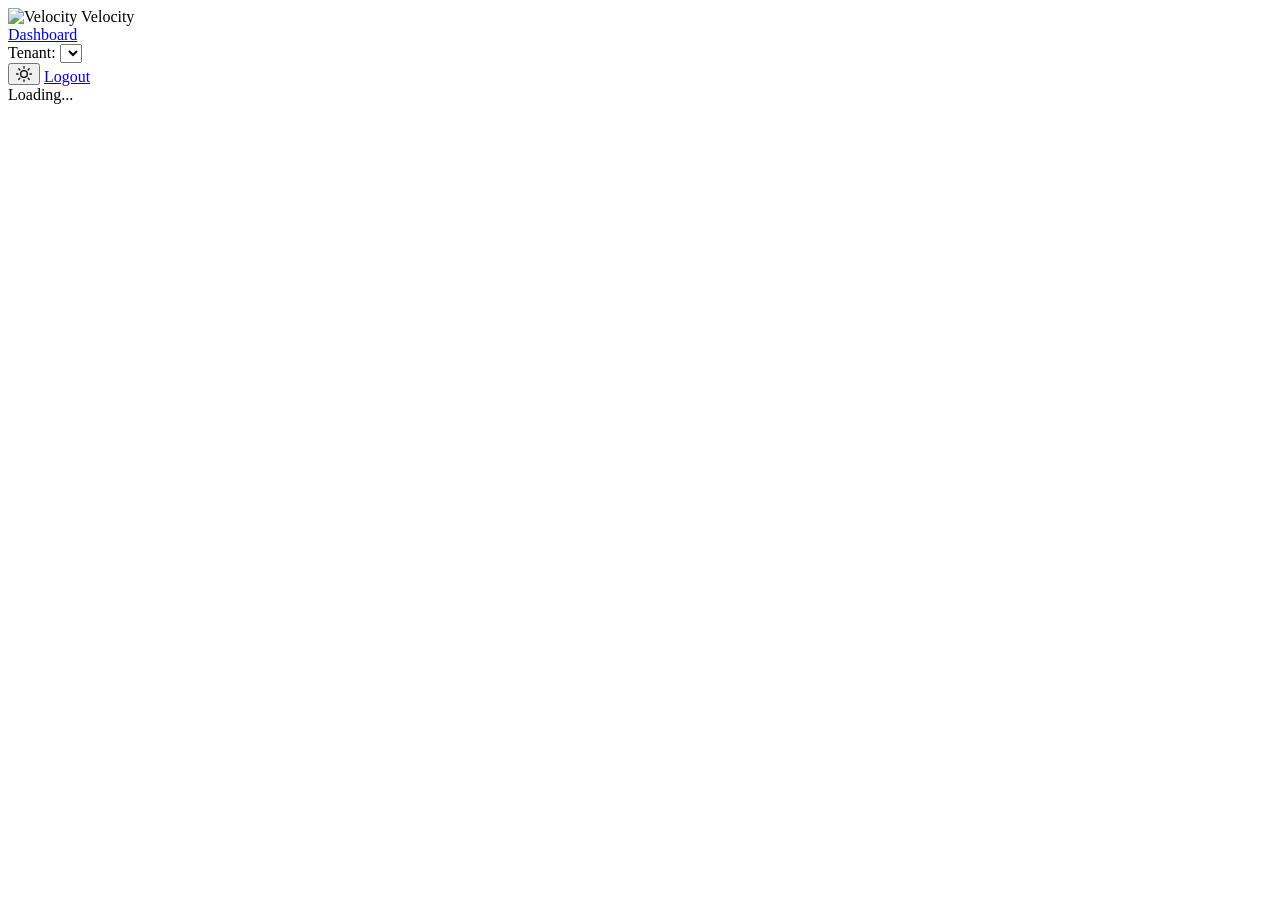
==== server/www/admin/index.html @ 29ea91a7 "Add admin dashboard" ====
<!DOCTYPE html>
<html lang="en">
<head>
    <meta charset="UTF-8">
    <meta name="viewport" content="width=device-width, initial-scale=1.0">
    <title>Velocity Admin</title>
    <link rel="icon" type="image/svg+xml" href="/assets/images/logo-color.svg">
    <link rel="preconnect" href="https://fonts.googleapis.com">
    <link rel="preconnect" href="https://fonts.gstatic.com" crossorigin>
    <link href="https://fonts.googleapis.com/css2?family=Inter:wght@300;400;500;600;700&family=JetBrains+Mono:wght@400;500&display=swap" rel="stylesheet">
    <link rel="stylesheet" href="/admin/css/admin.css">
</head>
<body>
    <div class="admin-layout">
        <aside class="sidebar">
            <a class="sidebar-header" href="/" style="text-decoration:none;color:inherit;">
                <img src="/assets/images/logo-white.svg" alt="Velocity" style="width:24px;height:24px;">
                <span>Velocity</span>
            </a>
            <nav class="sidebar-nav" id="sidebarNav">
                <a class="sidebar-link active" href="#/">Dashboard</a>
            </nav>
        </aside>
        <div class="main-content">
            <header class="admin-header">
                <div class="admin-header-left">
                    <label class="text-sm text-muted" for="tenantSelect">Tenant:</label>
                    <select id="tenantSelect" class="tenant-select"></select>
                </div>
                <div class="admin-header-right">
                    <button id="themeToggle" class="theme-toggle" title="Toggle theme">
                        <svg id="themeIconDark" width="16" height="16" viewBox="0 0 24 24" fill="none" stroke="currentColor" stroke-width="2" stroke-linecap="round" stroke-linejoin="round"><circle cx="12" cy="12" r="5"></circle><line x1="12" y1="1" x2="12" y2="3"></line><line x1="12" y1="21" x2="12" y2="23"></line><line x1="4.22" y1="4.22" x2="5.64" y2="5.64"></line><line x1="18.36" y1="18.36" x2="19.78" y2="19.78"></line><line x1="1" y1="12" x2="3" y2="12"></line><line x1="21" y1="12" x2="23" y2="12"></line><line x1="4.22" y1="19.78" x2="5.64" y2="18.36"></line><line x1="18.36" y1="5.64" x2="19.78" y2="4.22"></line></svg>
                        <svg id="themeIconLight" width="16" height="16" viewBox="0 0 24 24" fill="none" stroke="currentColor" stroke-width="2" stroke-linecap="round" stroke-linejoin="round" style="display:none;"><path d="M21 12.79A9 9 0 1 1 11.21 3 7 7 0 0 0 21 12.79z"></path></svg>
                    </button>
                    <a href="#" id="logoutBtn" class="btn btn-ghost btn-sm">Logout</a>
                </div>
            </header>
            <div class="view-container" id="viewContainer">
                <div class="loading">Loading...</div>
            </div>
        </div>
    </div>
    <script src="/admin/js/auth.js"></script>
    <script src="/admin/js/editor.js"></script>
    <script src="/admin/js/admin.js"></script>
    <script>
        // Theme toggle
        (function() {
            var saved = localStorage.getItem('velocity_theme') || 'dark';
            if (saved === 'light') document.documentElement.setAttribute('data-theme', 'light');
            updateIcons(saved);

            document.getElementById('themeToggle').addEventListener('click', function() {
                var current = document.documentElement.getAttribute('data-theme');
                var next = current === 'light' ? 'dark' : 'light';
                if (next === 'light') {
                    document.documentElement.setAttribute('data-theme', 'light');
                } else {
                    document.documentElement.removeAttribute('data-theme');
                }
                localStorage.setItem('velocity_theme', next);
                updateIcons(next);
            });

            function updateIcons(theme) {
                var sun = document.getElementById('themeIconDark');
                var moon = document.getElementById('themeIconLight');
                if (sun && moon) {
                    sun.style.display = theme === 'dark' ? 'block' : 'none';
                    moon.style.display = theme === 'light' ? 'block' : 'none';
                }
            }
        })();
        Admin.init();
    </script>
</body>
</html>
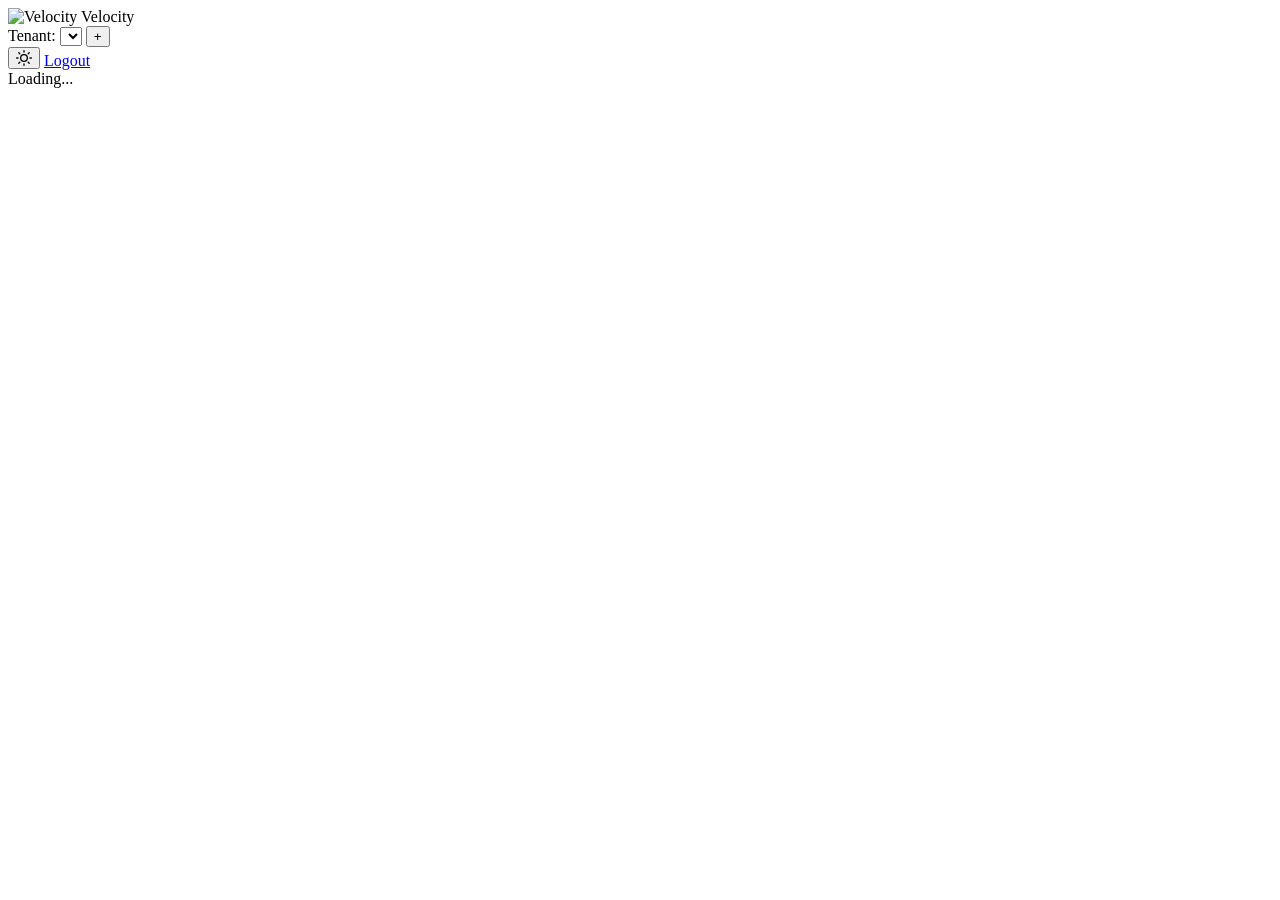
==== commit c161d5bd: "Add tenant/type creation, S3 sessions, simplify editor - Add CreateTenant and CreateContentType to s" ====
--- a/server/www/admin/index.html
+++ b/server/www/admin/index.html
@@ -18,7 +18,6 @@
                 <span>Velocity</span>
             </a>
             <nav class="sidebar-nav" id="sidebarNav">
-                <a class="sidebar-link active" href="#/">Dashboard</a>
             </nav>
         </aside>
         <div class="main-content">
@@ -26,8 +25,10 @@
                 <div class="admin-header-left">
                     <label class="text-sm text-muted" for="tenantSelect">Tenant:</label>
                     <select id="tenantSelect" class="tenant-select"></select>
+                    <button id="addTenantBtn" class="add-tenant-btn" title="Create new tenant">+</button>
                 </div>
                 <div class="admin-header-right">
+                    <span id="versionLabel" class="text-muted text-sm"></span>
                     <button id="themeToggle" class="theme-toggle" title="Toggle theme">
                         <svg id="themeIconDark" width="16" height="16" viewBox="0 0 24 24" fill="none" stroke="currentColor" stroke-width="2" stroke-linecap="round" stroke-linejoin="round"><circle cx="12" cy="12" r="5"></circle><line x1="12" y1="1" x2="12" y2="3"></line><line x1="12" y1="21" x2="12" y2="23"></line><line x1="4.22" y1="4.22" x2="5.64" y2="5.64"></line><line x1="18.36" y1="18.36" x2="19.78" y2="19.78"></line><line x1="1" y1="12" x2="3" y2="12"></line><line x1="21" y1="12" x2="23" y2="12"></line><line x1="4.22" y1="19.78" x2="5.64" y2="18.36"></line><line x1="18.36" y1="5.64" x2="19.78" y2="4.22"></line></svg>
                         <svg id="themeIconLight" width="16" height="16" viewBox="0 0 24 24" fill="none" stroke="currentColor" stroke-width="2" stroke-linecap="round" stroke-linejoin="round" style="display:none;"><path d="M21 12.79A9 9 0 1 1 11.21 3 7 7 0 0 0 21 12.79z"></path></svg>
@@ -71,6 +72,10 @@
                 }
             }
         })();
+        fetch('/api/version').then(function(r){return r.json();}).then(function(d){
+            var el = document.getElementById('versionLabel');
+            if (el && d.version) el.textContent = 'v' + d.version;
+        }).catch(function(){});
         Admin.init();
     </script>
 </body>
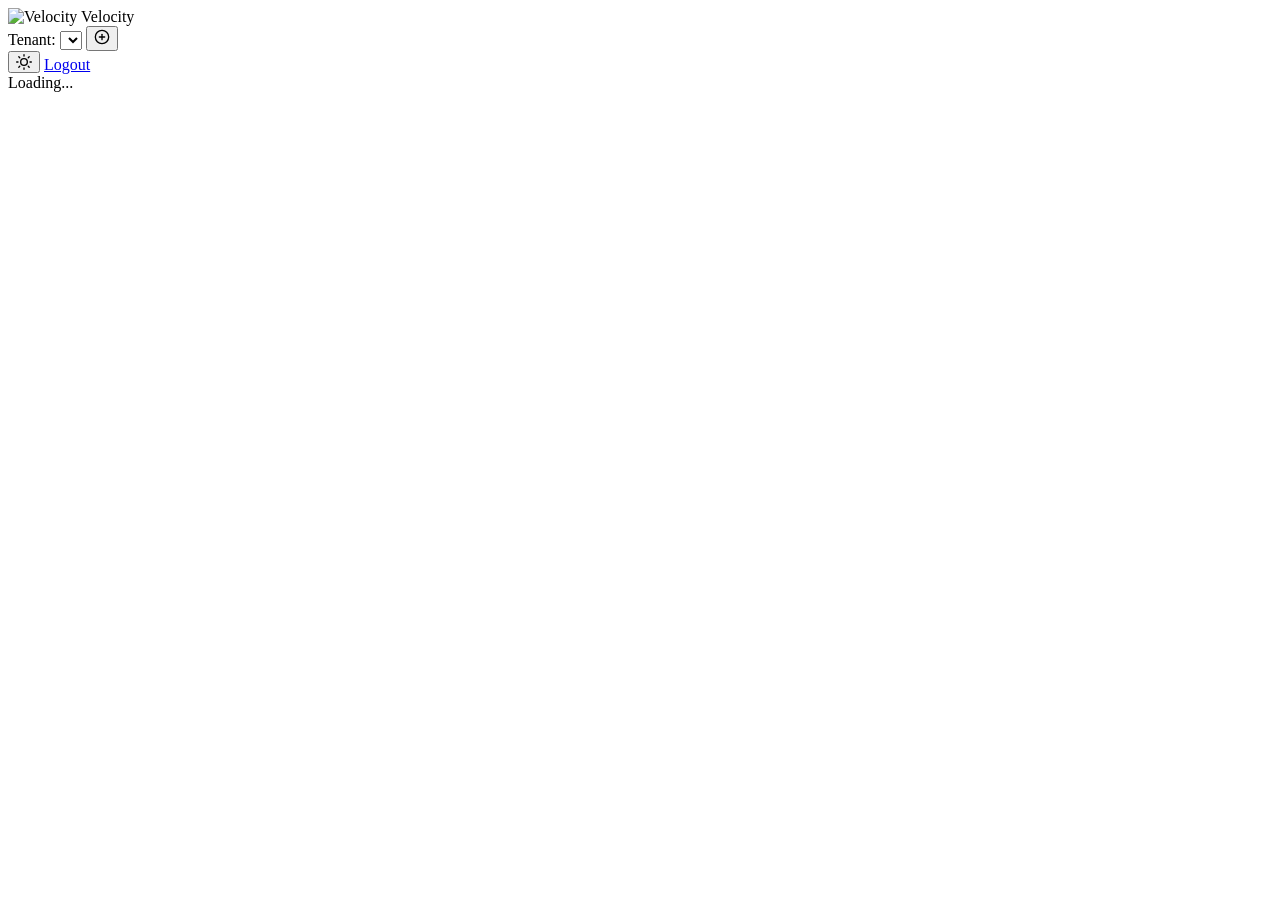
==== commit eaca9515: "Add nested content, folder creation, and UI polish" ====
--- a/server/www/admin/index.html
+++ b/server/www/admin/index.html
@@ -25,7 +25,7 @@
                 <div class="admin-header-left">
                     <label class="text-sm text-muted" for="tenantSelect">Tenant:</label>
                     <select id="tenantSelect" class="tenant-select"></select>
-                    <button id="addTenantBtn" class="add-tenant-btn" title="Create new tenant">+</button>
+                    <button id="addTenantBtn" class="add-tenant-btn" title="Create new tenant"><svg width="16" height="16" viewBox="0 0 24 24" fill="none" stroke="currentColor" stroke-width="2" stroke-linecap="round" stroke-linejoin="round"><circle cx="12" cy="12" r="10"></circle><line x1="12" y1="8" x2="12" y2="16"></line><line x1="8" y1="12" x2="16" y2="12"></line></svg></button>
                 </div>
                 <div class="admin-header-right">
                     <span id="versionLabel" class="text-muted text-sm"></span>
